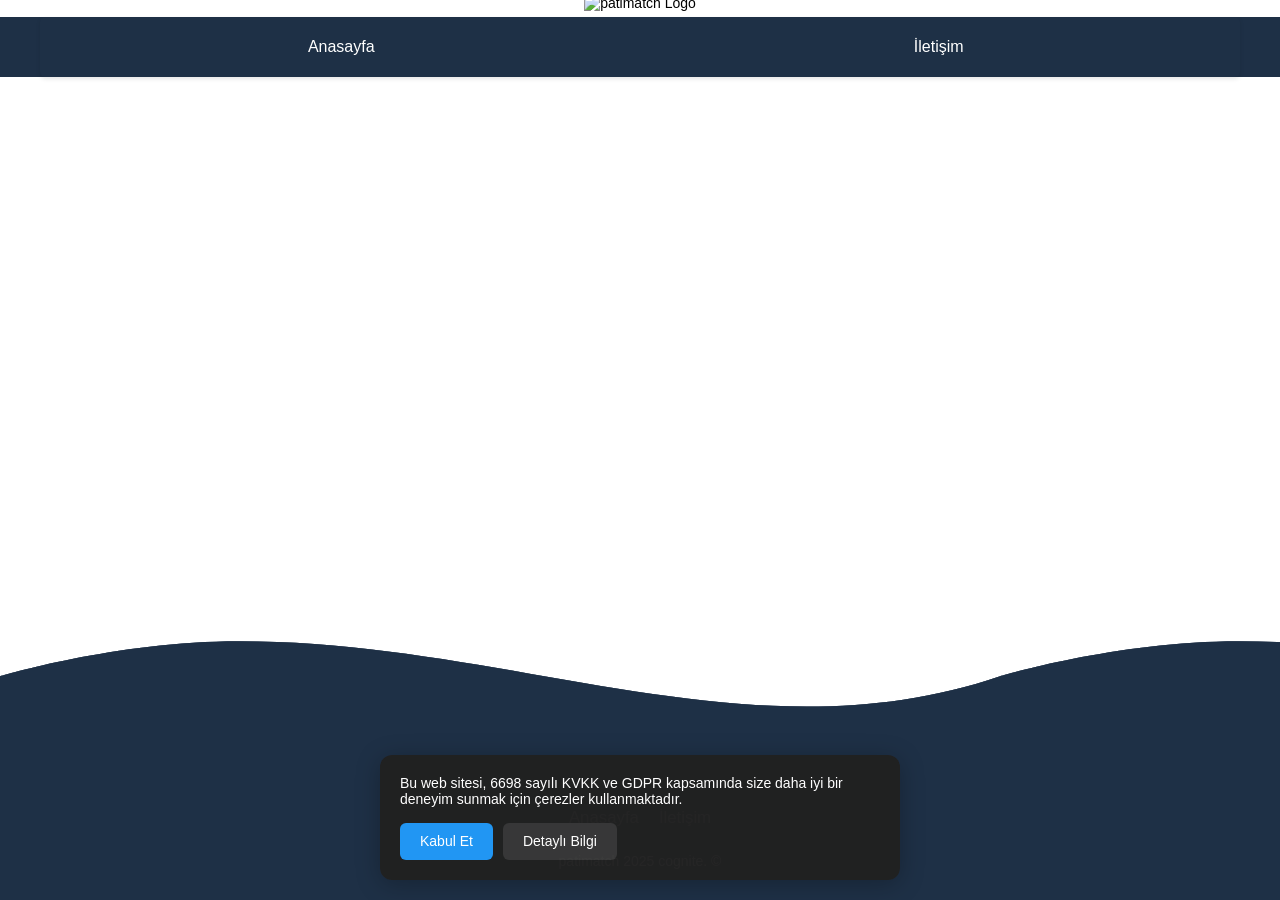
==== index.html @ d394b070 "Edit" ====
<!DOCTYPE html>
<html lang="tr">
<head>
  <meta charset="UTF-8" />
  <meta name="viewport" content="width=device-width, initial-scale=1" />
  <title>patimatch</title>
  <meta name="description" content="patimatch - Dil seçimi" />
  <link rel="canonical" href="https://patimatch.com/" />
  <link rel="alternate" hreflang="tr" href="https://patimatch.com/tr/" />
  <link rel="alternate" hreflang="x-default" href="https://patimatch.com/tr/" />
  <script>
(function() {
  var available = ["tr"];
  var fallbackEn = "tr";
  var fallbackTr = "tr";
  var browserLangs = [];
  if (navigator.languages && navigator.languages.length) {
    navigator.languages.forEach(function(l) {
      var code = (l.split('-')[0] || '').toLowerCase();
      if (code && browserLangs.indexOf(code) === -1) browserLangs.push(code);
    });
  }
  if (!browserLangs.length && navigator.language) {
    browserLangs.push((navigator.language.split('-')[0] || 'tr').toLowerCase());
  }
  var chosen = null;
  for (var i = 0; i < browserLangs.length; i++) {
    if (available.indexOf(browserLangs[i]) !== -1) {
      chosen = browserLangs[i];
      break;
    }
  }
  if (chosen === null) {
    chosen = fallbackEn;
  }
  var target = '/' + chosen + '/' + (location.search || '') + (location.hash || '');
  location.replace(target);
})();
  </script>
</head>
<body>
  <p>patimatch</p>
  <noscript><p>Dil seçin: <a href="/tr/">TR</a></p></noscript>
</body>
</html>
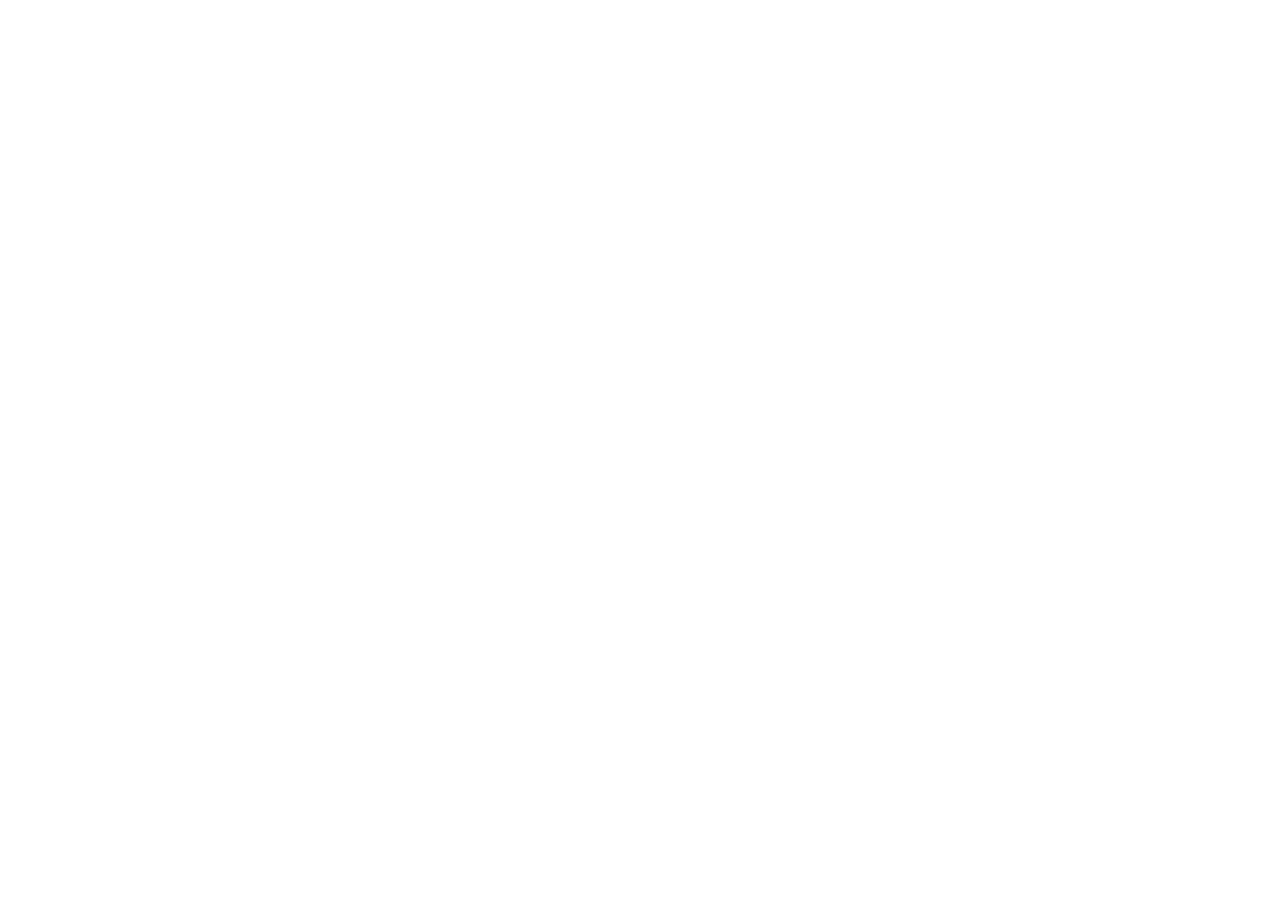
==== commit 0d39092d: "Edit" ====
--- a/index.html
+++ b/index.html
@@ -1,45 +1,46 @@
 <!DOCTYPE html>
-<html lang="tr">
+<html>
 <head>
-  <meta charset="UTF-8" />
-  <meta name="viewport" content="width=device-width, initial-scale=1" />
-  <title>patimatch</title>
-  <meta name="description" content="patimatch - Dil seçimi" />
-  <link rel="canonical" href="https://patimatch.com/" />
-  <link rel="alternate" hreflang="tr" href="https://patimatch.com/tr/" />
-  <link rel="alternate" hreflang="x-default" href="https://patimatch.com/tr/" />
-  <script>
-(function() {
-  var available = ["tr"];
-  var fallbackEn = "tr";
-  var fallbackTr = "tr";
-  var browserLangs = [];
-  if (navigator.languages && navigator.languages.length) {
-    navigator.languages.forEach(function(l) {
-      var code = (l.split('-')[0] || '').toLowerCase();
-      if (code && browserLangs.indexOf(code) === -1) browserLangs.push(code);
-    });
-  }
-  if (!browserLangs.length && navigator.language) {
-    browserLangs.push((navigator.language.split('-')[0] || 'tr').toLowerCase());
-  }
-  var chosen = null;
-  for (var i = 0; i < browserLangs.length; i++) {
-    if (available.indexOf(browserLangs[i]) !== -1) {
-      chosen = browserLangs[i];
-      break;
-    }
-  }
-  if (chosen === null) {
-    chosen = fallbackEn;
-  }
-  var target = '/' + chosen + '/' + (location.search || '') + (location.hash || '');
-  location.replace(target);
-})();
-  </script>
+  <!--
+    If you are serving your web app in a path other than the root, change the
+    href value below to reflect the base path you are serving from.
+
+    The path provided below has to start and end with a slash "/" in order for
+    it to work correctly.
+
+    For more details:
+    * https://developer.mozilla.org/en-US/docs/Web/HTML/Element/base
+
+    This is a placeholder for base href that will be replaced by the value of
+    the `--base-href` argument provided to `flutter build`.
+  -->
+  <base href="/">
+
+  <meta charset="UTF-8">
+  <meta content="IE=Edge" http-equiv="X-UA-Compatible">
+  <meta name="description" content="PatiMatch - Evcil hayvan eşleştirme uygulaması">
+
+  <!-- iOS meta tags & icons -->
+  <meta name="mobile-web-app-capable" content="yes">
+  <meta name="apple-mobile-web-app-status-bar-style" content="black">
+  <meta name="apple-mobile-web-app-title" content="PatiMatch">
+  <link rel="apple-touch-icon" href="icons/Icon-192.png">
+
+  <!-- Favicon -->
+  <link rel="icon" type="image/png" href="favicon.png"/>
+
+  <title>PatiMatch</title>
+  <link rel="manifest" href="manifest.json">
 </head>
 <body>
-  <p>patimatch</p>
-  <noscript><p>Dil seçin: <a href="/tr/">TR</a></p></noscript>
+  <!--
+    You can customize the "flutter_bootstrap.js" script.
+    This is useful to provide a custom configuration to the Flutter loader
+    or to give the user feedback during the initialization process.
+
+    For more details:
+    * https://docs.flutter.dev/platform-integration/web/initialization
+  -->
+  <script src="flutter_bootstrap.js" async></script>
 </body>
-</html>+</html>
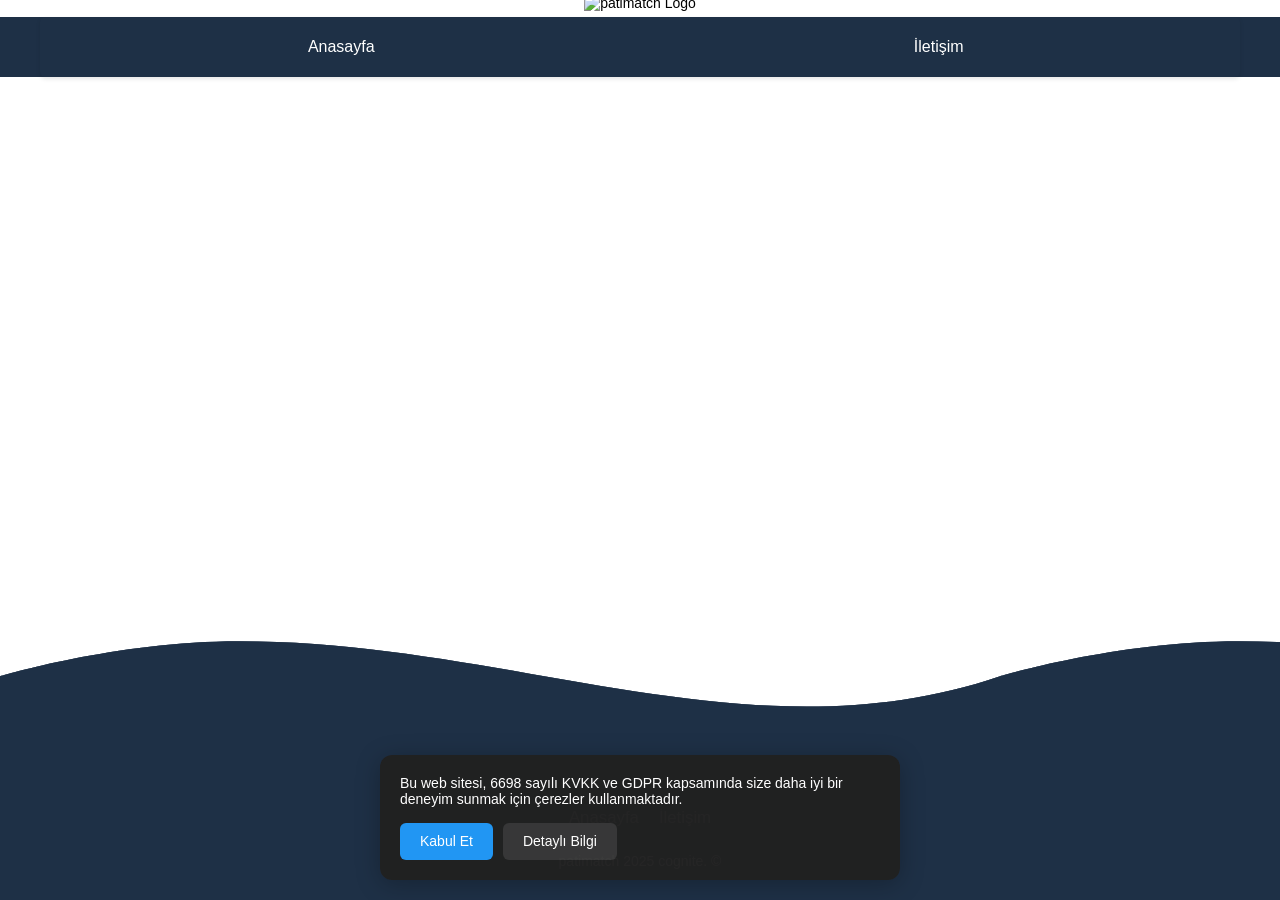
==== commit d322a529: "Edit" ====
--- a/index.html
+++ b/index.html
@@ -1,46 +1,45 @@
 <!DOCTYPE html>
-<html>
+<html lang="tr">
 <head>
-  <!--
-    If you are serving your web app in a path other than the root, change the
-    href value below to reflect the base path you are serving from.
-
-    The path provided below has to start and end with a slash "/" in order for
-    it to work correctly.
-
-    For more details:
-    * https://developer.mozilla.org/en-US/docs/Web/HTML/Element/base
-
-    This is a placeholder for base href that will be replaced by the value of
-    the `--base-href` argument provided to `flutter build`.
-  -->
-  <base href="/">
-
-  <meta charset="UTF-8">
-  <meta content="IE=Edge" http-equiv="X-UA-Compatible">
-  <meta name="description" content="PatiMatch - Evcil hayvan eşleştirme uygulaması">
-
-  <!-- iOS meta tags & icons -->
-  <meta name="mobile-web-app-capable" content="yes">
-  <meta name="apple-mobile-web-app-status-bar-style" content="black">
-  <meta name="apple-mobile-web-app-title" content="PatiMatch">
-  <link rel="apple-touch-icon" href="icons/Icon-192.png">
-
-  <!-- Favicon -->
-  <link rel="icon" type="image/png" href="favicon.png"/>
-
-  <title>PatiMatch</title>
-  <link rel="manifest" href="manifest.json">
+  <meta charset="UTF-8" />
+  <meta name="viewport" content="width=device-width, initial-scale=1" />
+  <title>patimatch</title>
+  <meta name="description" content="patimatch - Dil seçimi" />
+  <link rel="canonical" href="https://patimatch.com/" />
+  <link rel="alternate" hreflang="tr" href="https://patimatch.com/tr/" />
+  <link rel="alternate" hreflang="x-default" href="https://patimatch.com/tr/" />
+  <script>
+(function() {
+  var available = ["tr"];
+  var fallbackEn = "tr";
+  var fallbackTr = "tr";
+  var browserLangs = [];
+  if (navigator.languages && navigator.languages.length) {
+    navigator.languages.forEach(function(l) {
+      var code = (l.split('-')[0] || '').toLowerCase();
+      if (code && browserLangs.indexOf(code) === -1) browserLangs.push(code);
+    });
+  }
+  if (!browserLangs.length && navigator.language) {
+    browserLangs.push((navigator.language.split('-')[0] || 'tr').toLowerCase());
+  }
+  var chosen = null;
+  for (var i = 0; i < browserLangs.length; i++) {
+    if (available.indexOf(browserLangs[i]) !== -1) {
+      chosen = browserLangs[i];
+      break;
+    }
+  }
+  if (chosen === null) {
+    chosen = fallbackEn;
+  }
+  var target = '/' + chosen + '/' + (location.search || '') + (location.hash || '');
+  location.replace(target);
+})();
+  </script>
 </head>
 <body>
-  <!--
-    You can customize the "flutter_bootstrap.js" script.
-    This is useful to provide a custom configuration to the Flutter loader
-    or to give the user feedback during the initialization process.
-
-    For more details:
-    * https://docs.flutter.dev/platform-integration/web/initialization
-  -->
-  <script src="flutter_bootstrap.js" async></script>
+  <p>patimatch</p>
+  <noscript><p>Dil seçin: <a href="/tr/">TR</a></p></noscript>
 </body>
-</html>
+</html>
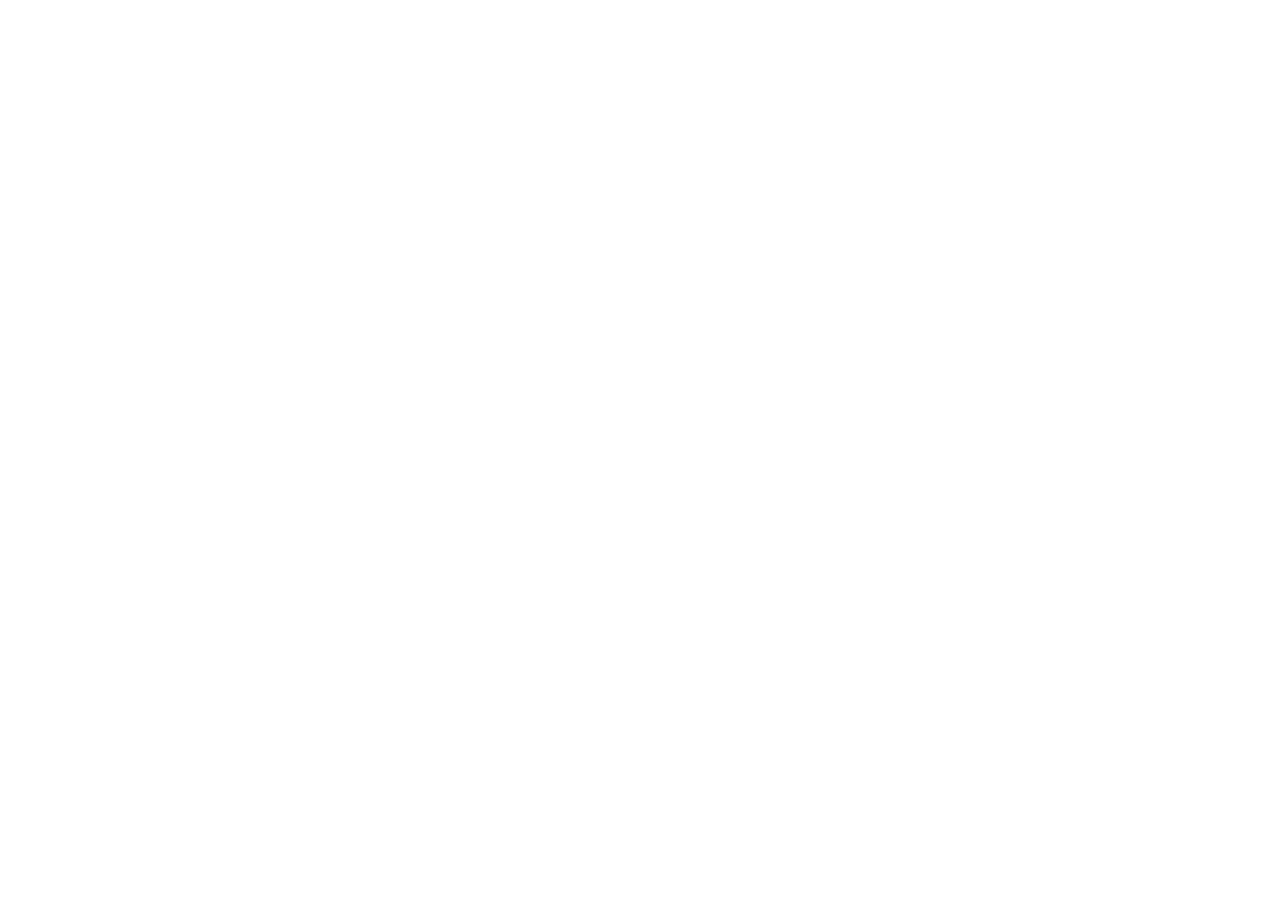
==== commit c6553efb: "Edit" ====
--- a/index.html
+++ b/index.html
@@ -1,45 +1,46 @@
 <!DOCTYPE html>
-<html lang="tr">
+<html>
 <head>
-  <meta charset="UTF-8" />
-  <meta name="viewport" content="width=device-width, initial-scale=1" />
-  <title>patimatch</title>
-  <meta name="description" content="patimatch - Dil seçimi" />
-  <link rel="canonical" href="https://patimatch.com/" />
-  <link rel="alternate" hreflang="tr" href="https://patimatch.com/tr/" />
-  <link rel="alternate" hreflang="x-default" href="https://patimatch.com/tr/" />
-  <script>
-(function() {
-  var available = ["tr"];
-  var fallbackEn = "tr";
-  var fallbackTr = "tr";
-  var browserLangs = [];
-  if (navigator.languages && navigator.languages.length) {
-    navigator.languages.forEach(function(l) {
-      var code = (l.split('-')[0] || '').toLowerCase();
-      if (code && browserLangs.indexOf(code) === -1) browserLangs.push(code);
-    });
-  }
-  if (!browserLangs.length && navigator.language) {
-    browserLangs.push((navigator.language.split('-')[0] || 'tr').toLowerCase());
-  }
-  var chosen = null;
-  for (var i = 0; i < browserLangs.length; i++) {
-    if (available.indexOf(browserLangs[i]) !== -1) {
-      chosen = browserLangs[i];
-      break;
-    }
-  }
-  if (chosen === null) {
-    chosen = fallbackEn;
-  }
-  var target = '/' + chosen + '/' + (location.search || '') + (location.hash || '');
-  location.replace(target);
-})();
-  </script>
+  <!--
+    If you are serving your web app in a path other than the root, change the
+    href value below to reflect the base path you are serving from.
+
+    The path provided below has to start and end with a slash "/" in order for
+    it to work correctly.
+
+    For more details:
+    * https://developer.mozilla.org/en-US/docs/Web/HTML/Element/base
+
+    This is a placeholder for base href that will be replaced by the value of
+    the `--base-href` argument provided to `flutter build`.
+  -->
+  <base href="/">
+
+  <meta charset="UTF-8">
+  <meta content="IE=Edge" http-equiv="X-UA-Compatible">
+  <meta name="description" content="Patimatch - Evcil hayvan eşleştirme">
+
+  <!-- iOS meta tags & icons -->
+  <meta name="mobile-web-app-capable" content="yes">
+  <meta name="apple-mobile-web-app-status-bar-style" content="black">
+  <meta name="apple-mobile-web-app-title" content="Patimatch">
+  <link rel="apple-touch-icon" href="icons/Icon-192.png">
+
+  <!-- Favicon -->
+  <link rel="icon" type="image/png" href="favicon.png"/>
+
+  <title>Patimatch</title>
+  <link rel="manifest" href="manifest.json">
 </head>
 <body>
-  <p>patimatch</p>
-  <noscript><p>Dil seçin: <a href="/tr/">TR</a></p></noscript>
+  <!--
+    You can customize the "flutter_bootstrap.js" script.
+    This is useful to provide a custom configuration to the Flutter loader
+    or to give the user feedback during the initialization process.
+
+    For more details:
+    * https://docs.flutter.dev/platform-integration/web/initialization
+  -->
+  <script src="flutter_bootstrap.js" async></script>
 </body>
-</html>+</html>
